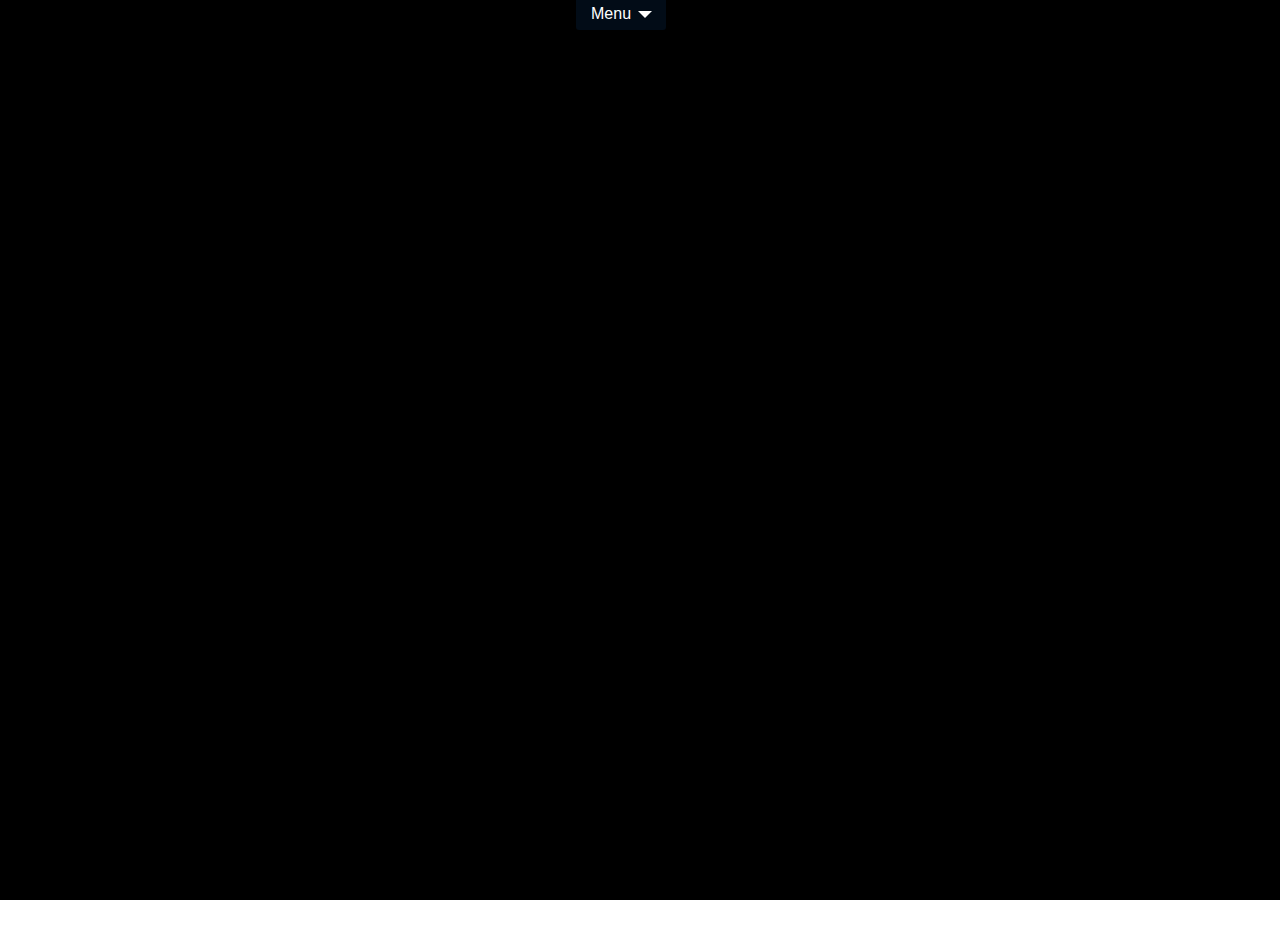
==== index.html @ 5b26d5fd "new file structure" ====
<!DOCTYPE html>
<html>
    <head>

        <meta charset="UTF-8">
        <meta name="viewport" content="width=device-width,initial-scale=1.0" />

        <title>A skimap</title>

        <link type="text/css" rel="stylesheet" href="css/reset.css" />
        <link type="text/css" rel="stylesheet" href="css/master.css" />

        <script src="https://ajax.googleapis.com/ajax/libs/jquery/1.9.0/jquery.min.js"></script>
        <script src="https://maps.google.com/maps/api/js?sensor=false"></script>
        <script src="js/infobubble.min.js"></script>
        <script src="js/skimap.js"></script>

    </head>

<body>
<!--<body class="start-animation">-->
    <p id="filter-error" class="error"></p>
    <nav id="filter">
        <a href="#" class="btn">Menu</a>
    </nav>
    <div id="map">
    </div>
    <img id="marker-image" src="img/icon-skimap-25px.jpg" />
    <img id="marker-shadow" src="img/icon-skimap-25px-shadow.png" />
    <div id="image-wrapper">
        <a href="#" class="btn">Minimize</a>
        <h2></h2>
        <ul></ul>
    </div>

</body>

</html>
---- css/master.css ----
/* COLORS
dark blue: 020C17
blue: 021325
dark green: 00353D
mid green: 006063
light green: 018687

*/
/* PAGE SETUP
--------------------------------------------------------------------------------------*/
html, body {
  width:100%;
  min-height: 100%;
  height:100%;
  overflow: hidden;
  margin:0px;
  padding: 0px;
  font-family: Calibri, Arial, sans-serif;
  position: relative;
}

/* LINK
--------------------------------------------------------------------------------------*/
a {
    text-decoration: none;
    color: #FFF;
}
a:hover {
    color:#00C4C4;
}

/* BUTTONS
--------------------------------------------------------------------------------------*/
a.btn, .info em{
    line-height: 33px;
    padding: 0 35px 0 15px;
    position: absolute;
    transition: all .2s ease;
    box-shadow: 0 8px 10px 1px rgba(0, 0, 0, 0.84);
    display: block;
    background:#020C17;
    border-radius: 0 0 3px 3px;
}
a.btn:after{
    content:"";
    position: absolute;
    top:14px;
    right:14px;
    display:block;
    width:0;
    height: 0;
    border-left: 7px solid transparent;
	border-right: 7px solid transparent;
	border-top: 7px solid #FFF;
    transition: all .2s ease;
}
a.btn:hover, a.link:hover {
    box-shadow: 0 0 5px 1px rgba(0, 0, 0, 0.84);
}
a.link {
  display:inline-block;
}
a.link:after {

  content:"";
    display:block;
    width:0;
    height: 0;
	float:right;
	margin:5px 0 0px 8px;
    border-top: 7px solid transparent;
	border-bottom: 7px solid transparent;
	border-left: 7px solid #FFF;
    transition: all .2s ease;
}
a.link:hover:after {
  border-left-color:#00C4C4; 
}
a.btn:hover:after {
    border-top: 7px solid #00C4C4;
}
.active a.btn:after {
    border-left: 7px solid transparent;
	border-right: 7px solid transparent;
	border-bottom: 7px solid #00C4C4;
    border-top: 0px;
}
.info {
  font-family:times;
  transition: all .2s ease;
  cursor: pointer;

}
.info:hover, info.active {
  color:#00C4C4;
  border-color:#00C4C4;
}
.info em {
  background: #020C17;
  padding:15px;
  color:#BFBDBD;
  font-family: Calibri, Arial, sans-serif;
  font-size: 1em;
  line-height: 1em;
  z-index:10;
}

/* MAP
--------------------------------------------------------------------------------------*/
div#mapWrapper  {
    width:95%;
    height:95%;
    overflow: hidden;
}
div#map {
    width:100%;
    height:100%;
    display:block;
    background:black;
    transition: height .4s ease;
}
div#map.small {
    height:50%;
    border-bottom: 2px solid #020C17;
}

/* MENUE
--------------------------------------------------------------------------------------*/
nav {
    width: 100%;
    display: block;
    height: 0px;
    background:#020C17;
    float:left;
    transition: height .2s ease;
    position: relative;
    color:#BFBDBD;
}
nav.active {
    height:auto;
    z-index: 1;
}
nav ul {
    margin-left:30px;
}
nav ul li {
    float: left;
    line-height: 39px;
    list-style: none outside none;
    margin: 0 4px;
    opacity: 0;
    transition: opacity .2s ease .2s;
}
nav.active ul li {
    opacity: 1;
}
nav ul li.info {
	border: 1px solid #FFFFFF;
	border-radius: 40px 40px 40px 40px;
	float: right;
	font-size: 1em;
	height: 20px;
	line-height: 22px;
	margin-right: 30px;
	margin-top: 8px;
	text-align: center;
	width: 20px;
	position:relative;
}
nav ul li.info em {
  visibility: hidden;
  opacity: 0;
  position:absolute;
  min-width:150px;
  right:0px;
}
nav ul li.info:hover em {
  visibility: visible;
  opacity: 1;
}
nav ul li a {
    line-height: 38px;
    padding:1px 5px;
    border:1px solid #BFBDBD;
	
}
nav ul li a.active {
    border:1px solid #00C4C4;
    box-shadow: 0 0 4px 0px;
	color:#00C4C4
}
nav a.btn {
    bottom: -30px;
    left: 45%;
    z-index: 1;
}
nav.active a.btn {
    color:#00C4C4;
}


p.error {
    background: #020C17;
    color: #BFBDBD;
    cursor: pointer;
    left: 120px;
    position: absolute;
    top: -30px;
    z-index: 1;
    padding: 3px 5px;
    border:1px solid red;
    box-shadow: 0 0 4px 0px;
    text-align:center;
    width:495px;
    transition: top .8s ease;
}
.filter-error p.error {
    top: 5px;
    
}


/* INFO BUBBLE
--------------------------------------------------------------------------------------*/ 
.bubble-content {
    color:#BFBDBD;
    padding-bottom: 10px;
}
.bubble-content h2 {
    color:#018687;
    font-size: 1.25em;
}
.bubble-content ul {
    margin:5px 0;
}
.bubble-content ul li {
    list-style: square;
    margin-left: 15px;
}
.bubble-content ul li:first-child {
    list-style: none;
    margin-left: 0px;
}
.bubble-content p {
    margin-bottom:10px;
}
.bubble-content a {
  
}

/* GALLERIE
--------------------------------------------------------------------------------------*/
#image-wrapper {
    width:100%;
    height:0;
    background: #00353d;
    border-top: 1px solid #020C17;
    transition: height .4s ease;
    box-shadow: 0 0 15px 3px rgba(2, 12, 23, 0.7) inset;
    background: -moz-linear-gradient(top,  #00353d 0%, #020c17 100%);
    background: -webkit-gradient(linear, left top, left bottom, color-stop(0%,#00353d), color-stop(100%,#020c17));
    background: -webkit-linear-gradient(top,  #00353d 0%,#020c17 100%);
    background: -o-linear-gradient(top,  #00353d 0%,#020c17 100%);
    background: -ms-linear-gradient(top,  #00353d 0%,#020c17 100%);
    background: linear-gradient(to bottom,  #00353d 0%,#020c17 100%);
    filter: progid:DXImageTransform.Microsoft.gradient( startColorstr='#00353d', endColorstr='#020c17',GradientType=0 );
    position: relative;
}
#image-wrapper.active {
    height:50%;
}
#image-wrapper.active a.btn {
    display: block;
}
#image-wrapper a.btn {
    display:none;
    left:46%;
    top:-3px;
}
#image-wrapper a.btn:after {
    border-top: 7px solid #FFF;
    border-bottom: 0px;
}
#image-wrapper a.btn:hover:after {
    border-top: 7px solid #00C4C4;
}

#image-wrapper > h2 {
  color: #006063;
  font-size: 1.5em;
  margin: 27px 0 0 27px;
}
#image-wrapper ul {
    width:100%;
    margin:0 15px;
    padding:10px 0;
    overflow-y:scroll;
    height: 100%;
}
#image-wrapper li {
    width:250px;
    height:150px;
    overflow: hidden;
    border:2px solid #00353D;
    border-radius: 5px;
    float:left;
    margin:20px 10px;
    /*transition: border .1s ease-in;*/
}
#image-wrapper li:last-child {
    margin-bottom:120px;
}
#image-wrapper li a {
    display: block;
}
#image-wrapper li a img {
    width:100%;
}
#image-wrapper li:hover {
    border-color: #018687;
}

/* IMAGE ZOOM
--------------------------------------------------------------------------------------*/
.zoom-wrapper {
    width:90%;
    height:90%;
    z-index: 10;
    position: absolute;
    top:5%;
    left: 5%;
    overflow: hidden;
}
.zoom-wrapper a.btn {
    opacity: 0;
    right:10px;
    top:0;
	transition: none;
}
.zoom-wrapper:hover a.btn {
    opacity: 1;
}
.img-wrapper {
    width:102%;
    height:100%;
    overflow-y: scroll; 
}
.img-wrapper img {
    width:100%;
    cursor: pointer;
}
.zoom-background {
    width: 100%;
    height: 100%;
    background: #020C17;
    opacity: 0.9;
    position: absolute;
    z-index:9;
    top: 0;
    left: 0;
}

/* START ANIMATION
--------------------------------------------------------------------------------------*/
.start-animation nav a.btn {
    bottom:40px!important;
}

/* MISC
--------------------------------------------------------------------------------------*/
img#marker-image, img#marker-shadow {
    display:none;
}
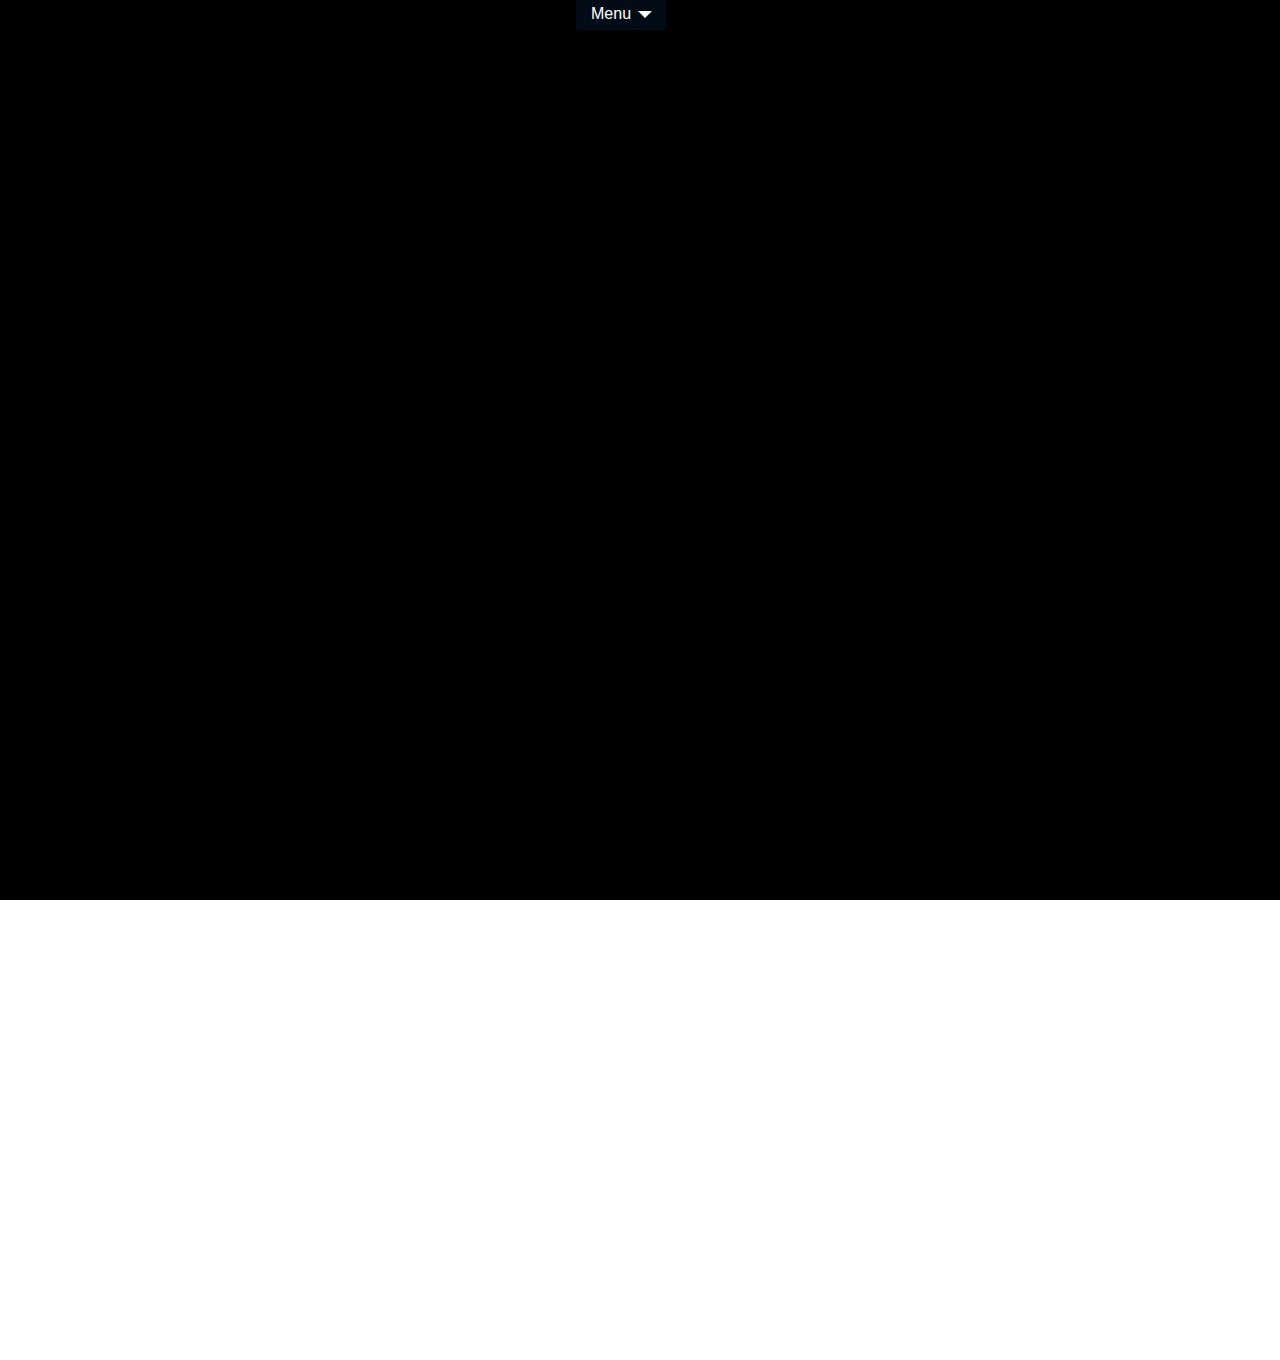
==== commit 74699022: "restrucutred" ====
--- a/index.html
+++ b/index.html
@@ -29,8 +29,10 @@
     <img id="marker-shadow" src="img/icon-skimap-25px-shadow.png" />
     <div id="image-wrapper">
         <a href="#" class="btn">Minimize</a>
-        <h2></h2>
-        <ul></ul>
+        <h1 data-text="heading"></h1>
+        <div class="scroll-container">
+            <ul></ul>
+        </div>
     </div>
 
 </body>
--- a/css/master.css
+++ b/css/master.css
@@ -19,6 +19,24 @@
   position: relative;
 }
 
+/* TEXT
+--------------------------------------------------------------------------------------*/
+h1 {
+    font-size:38px;
+    line-height: 60px;
+    color: #006063;
+    margin: 35px 0 10px 27px
+}
+h2 {
+    font-size:24px;
+    line-height: 25px;
+    color:#018687;
+    margin-bottom: 20px;
+}
+p {
+    font-size:16px
+    line-height:1.3;
+}
 /* LINK
 --------------------------------------------------------------------------------------*/
 a {
@@ -36,7 +54,7 @@
     padding: 0 35px 0 15px;
     position: absolute;
     transition: all .2s ease;
-    box-shadow: 0 8px 10px 1px rgba(0, 0, 0, 0.84);
+    /*box-shadow: 0 8px 10px 1px rgba(0, 0, 0, 0.84);*/
     display: block;
     background:#020C17;
     border-radius: 0 0 3px 3px;
@@ -74,7 +92,12 @@
     transition: all .2s ease;
 }
 a.link:hover:after {
-  border-left-color:#00C4C4; 
+  border-left-color:#00C4C4;
+}
+a.link.big:after {
+    border-top-width: 15px;
+    border-bottom-width: 15px;
+    border-left-width: 15px;
 }
 a.btn:hover:after {
     border-top: 7px solid #00C4C4;
@@ -100,8 +123,6 @@
   padding:15px;
   color:#BFBDBD;
   font-family: Calibri, Arial, sans-serif;
-  font-size: 1em;
-  line-height: 1em;
   z-index:10;
 }
 
@@ -158,7 +179,7 @@
 	border: 1px solid #FFFFFF;
 	border-radius: 40px 40px 40px 40px;
 	float: right;
-	font-size: 1em;
+
 	height: 20px;
 	line-height: 22px;
 	margin-right: 30px;
@@ -182,7 +203,7 @@
     line-height: 38px;
     padding:1px 5px;
     border:1px solid #BFBDBD;
-	
+
 }
 nav ul li a.active {
     border:1px solid #00C4C4;
@@ -216,19 +237,16 @@
 }
 .filter-error p.error {
     top: 5px;
-    
+
 }
 
 
 /* INFO BUBBLE
---------------------------------------------------------------------------------------*/ 
+--------------------------------------------------------------------------------------*/
 .bubble-content {
     color:#BFBDBD;
     padding-bottom: 10px;
-}
-.bubble-content h2 {
-    color:#018687;
-    font-size: 1.25em;
+    position:relative;
 }
 .bubble-content ul {
     margin:5px 0;
@@ -241,22 +259,21 @@
     list-style: none;
     margin-left: 0px;
 }
-.bubble-content p {
-    margin-bottom:10px;
-}
 .bubble-content a {
-  
-}
-
+    bottom: 10px;
+    overflow: hidden;
+    position: absolute;
+    right: 0;
+}
 /* GALLERIE
 --------------------------------------------------------------------------------------*/
 #image-wrapper {
     width:100%;
-    height:0;
+    height:50%;
     background: #00353d;
-    border-top: 1px solid #020C17;
+    border-top: 10px solid #020C17;
     transition: height .4s ease;
-    box-shadow: 0 0 15px 3px rgba(2, 12, 23, 0.7) inset;
+    /*box-shadow: 0 0 15px 3px rgba(2, 12, 23, 0.7) inset;*/
     background: -moz-linear-gradient(top,  #00353d 0%, #020c17 100%);
     background: -webkit-gradient(linear, left top, left bottom, color-stop(0%,#00353d), color-stop(100%,#020c17));
     background: -webkit-linear-gradient(top,  #00353d 0%,#020c17 100%);
@@ -284,28 +301,21 @@
 #image-wrapper a.btn:hover:after {
     border-top: 7px solid #00C4C4;
 }
-
-#image-wrapper > h2 {
-  color: #006063;
-  font-size: 1.5em;
-  margin: 27px 0 0 27px;
-}
 #image-wrapper ul {
-    width:100%;
-    margin:0 15px;
-    padding:10px 0;
-    overflow-y:scroll;
-    height: 100%;
+    height: 150px;
+
+
+    padding: 10px 0;
+    width: 1000%;
 }
 #image-wrapper li {
-    width:250px;
-    height:150px;
+    border: 2px solid #00353D;
+    border-radius: 5px;
+    float: left;
+    height: 150px;
+    margin: 0;
     overflow: hidden;
-    border:2px solid #00353D;
-    border-radius: 5px;
-    float:left;
-    margin:20px 10px;
-    /*transition: border .1s ease-in;*/
+    width: 140px;
 }
 #image-wrapper li:last-child {
     margin-bottom:120px;
@@ -343,7 +353,7 @@
 .img-wrapper {
     width:102%;
     height:100%;
-    overflow-y: scroll; 
+    overflow-y: scroll;
 }
 .img-wrapper img {
     width:100%;
@@ -370,4 +380,10 @@
 --------------------------------------------------------------------------------------*/
 img#marker-image, img#marker-shadow {
     display:none;
+}
+.scroll-container {
+    display: block;
+    overflow-x: scroll;
+    overflow-y: hidden;
+
 }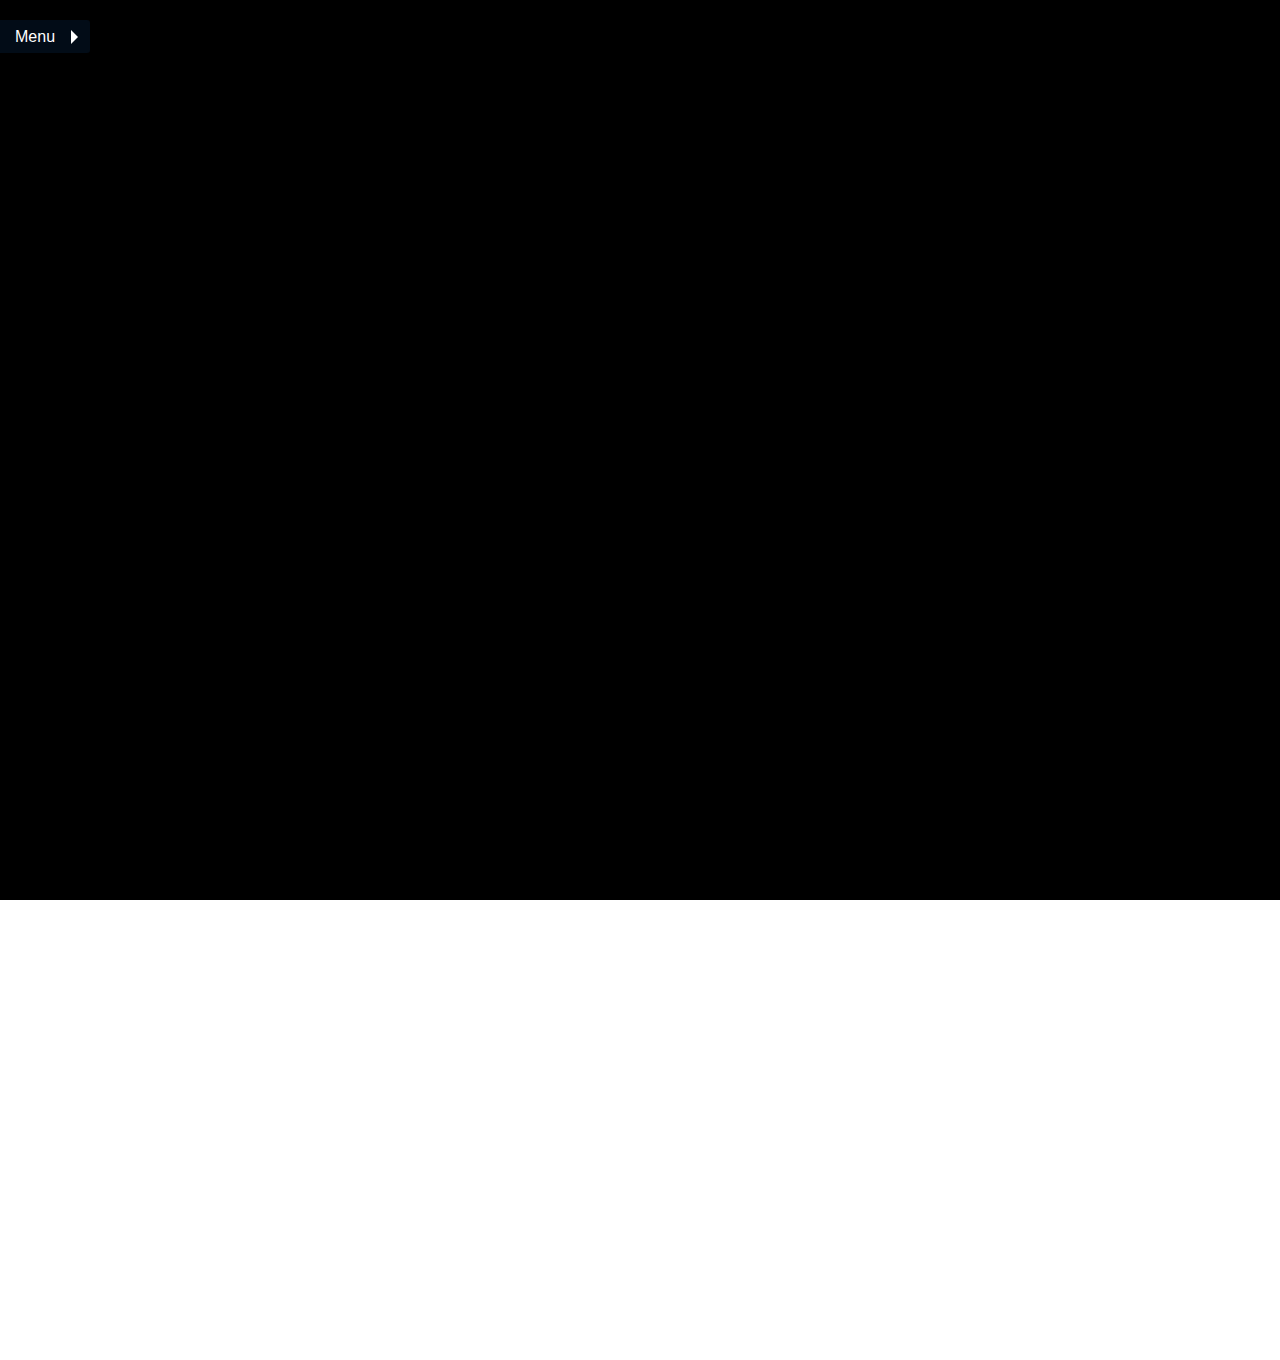
==== commit c4e9d517: "changed menu position" ====
--- a/index.html
+++ b/index.html
@@ -21,7 +21,7 @@
 <!--<body class="start-animation">-->
     <p id="filter-error" class="error"></p>
     <nav id="filter">
-        <a href="#" class="btn">Menu</a>
+        <a href="#" class="btn right">Menu</a>
     </nav>
     <div id="map">
     </div>
--- a/css/master.css
+++ b/css/master.css
@@ -71,6 +71,14 @@
 	border-right: 7px solid transparent;
 	border-top: 7px solid #FFF;
     transition: all .2s ease;
+}
+a.btn.right:after {
+    border-bottom: 7px solid rgba(0, 0, 0, 0);
+    border-left: 7px solid #FFFFFF;
+    border-top: 7px solid rgba(0, 0, 0, 0);
+    right: 5px;
+    top: 10px;
+    transition:all 0.3s ease;
 }
 a.btn:hover, a.link:hover {
     box-shadow: 0 0 5px 1px rgba(0, 0, 0, 0.84);
@@ -100,13 +108,20 @@
     border-left-width: 15px;
 }
 a.btn:hover:after {
-    border-top: 7px solid #00C4C4;
+    /*border-top: 7px solid #00C4C4;*/
 }
 .active a.btn:after {
     border-left: 7px solid transparent;
 	border-right: 7px solid transparent;
 	border-bottom: 7px solid #00C4C4;
     border-top: 0px;
+}
+.active a.btn.right:after {
+    border-left: 0px;
+    border-right: 7px solid #00C4C4;
+    border-bottom: 7px solid transparent;
+    border-top: 7px solid transparent;
+    right:15px;
 }
 .info {
   font-family:times;
@@ -148,17 +163,27 @@
 /* MENUE
 --------------------------------------------------------------------------------------*/
 nav {
-    width: 100%;
+    background: #020c17;
+    background: -moz-linear-gradient(left,  #020c17 0%, #00353d 100%);
+    background: -webkit-gradient(linear, left top, right top, color-stop(0%,#020c17), color-stop(100%,#00353d));
+    background: -webkit-linear-gradient(left,  #020c17 0%,#00353d 100%);
+    background: -o-linear-gradient(left,  #020c17 0%,#00353d 100%);
+    background: -ms-linear-gradient(left,  #020c17 0%,#00353d 100%);
+    background: linear-gradient(to right,  #020c17 0%,#00353d 100%);
+    filter: progid:DXImageTransform.Microsoft.gradient( startColorstr='#020c17', endColorstr='#00353d',GradientType=1 );
+
+
+    color: #BFBDBD;
     display: block;
-    height: 0px;
-    background:#020C17;
-    float:left;
-    transition: height .2s ease;
-    position: relative;
-    color:#BFBDBD;
+    height: 100%;
+    left: -30%;
+    position: absolute;
+    transition: left 0.2s ease 0s;
+    width: 30%;
+    border-right:10px solid #000;
 }
 nav.active {
-    height:auto;
+    left:0%;
     z-index: 1;
 }
 nav ul {
@@ -211,8 +236,9 @@
 	color:#00C4C4
 }
 nav a.btn {
-    bottom: -30px;
-    left: 45%;
+    border-radius: 0 3px 3px 0;
+    left: 100%;
+    top:20px;
     z-index: 1;
 }
 nav.active a.btn {
@@ -303,10 +329,9 @@
 }
 #image-wrapper ul {
     height: 150px;
-
-
     padding: 10px 0;
-    width: 1000%;
+    width: 100%;
+    margin:0 auto;
 }
 #image-wrapper li {
     border: 2px solid #00353D;
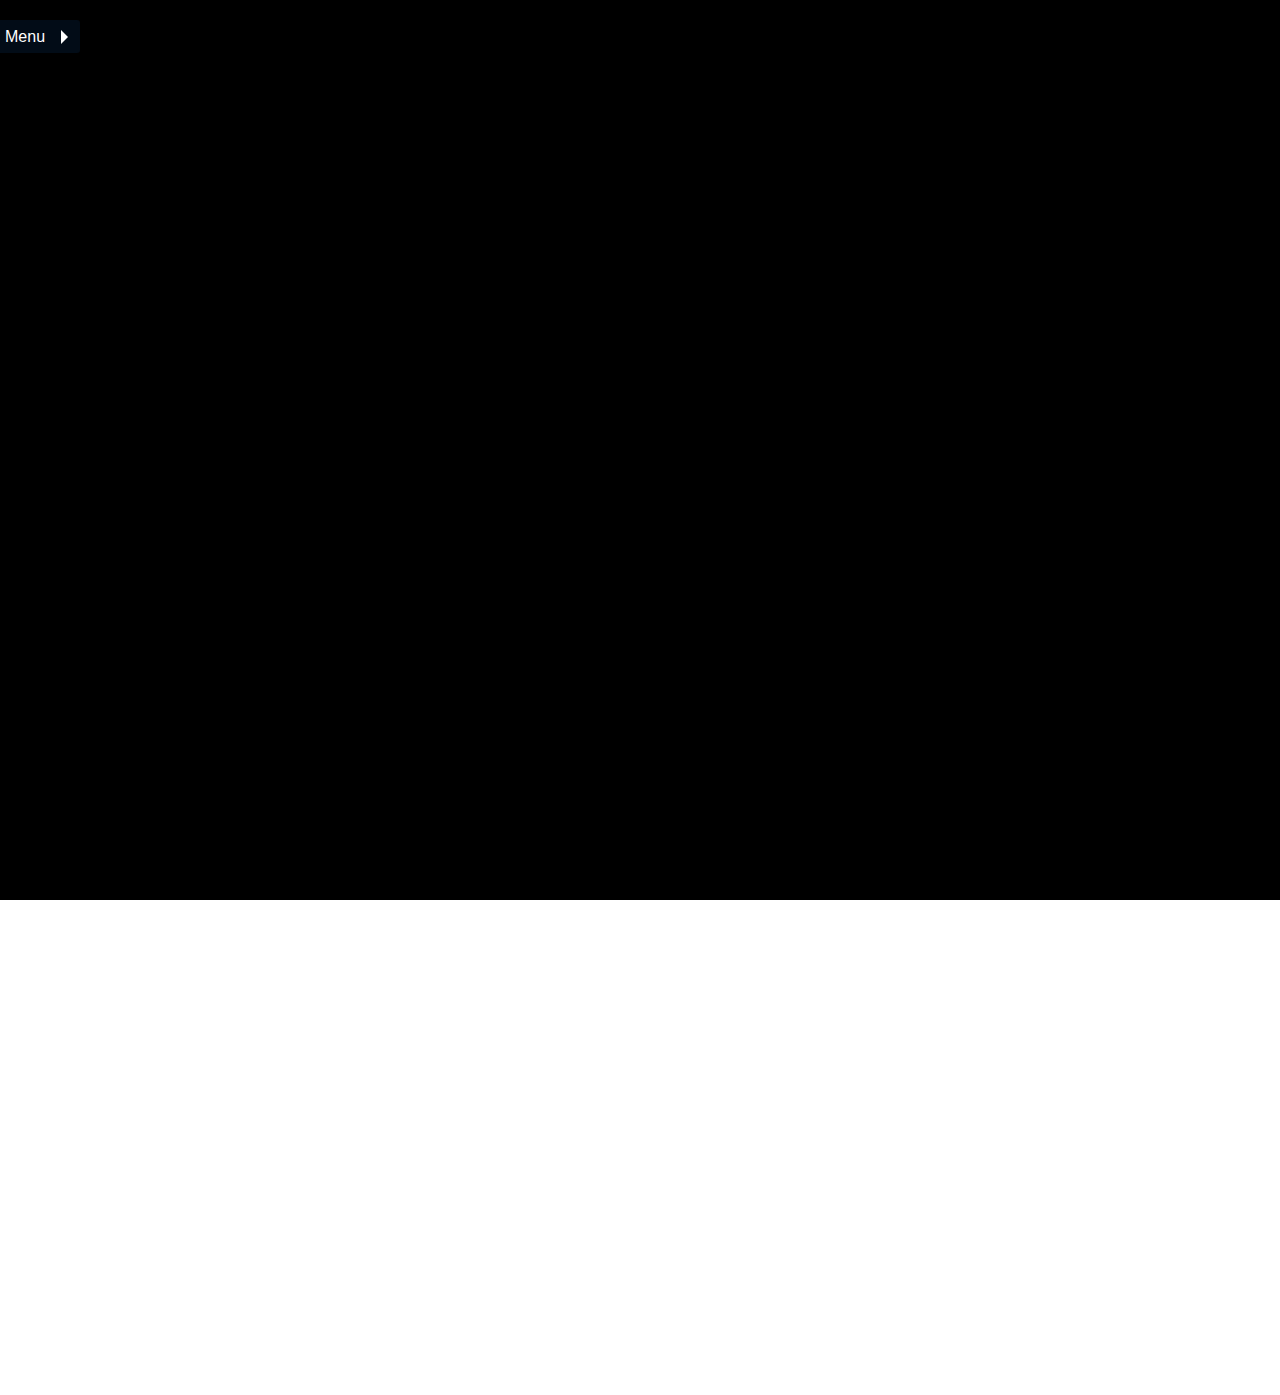
==== commit be2f3d43: "fixed height & scrolling on navigation" ====
--- a/index.html
+++ b/index.html
@@ -22,6 +22,7 @@
     <p id="filter-error" class="error"></p>
     <nav id="filter">
         <a href="#" class="btn right">Menu</a>
+        <div class="scroll-container"></div>
     </nav>
     <div id="map">
     </div>
--- a/css/master.css
+++ b/css/master.css
@@ -32,6 +32,12 @@
     line-height: 25px;
     color:#018687;
     margin-bottom: 20px;
+}
+h3 {
+    font-size:20px;
+    line-height: 22px;
+    color:#018687;
+    margin:20px 0;
 }
 p {
     font-size:16px
@@ -159,6 +165,10 @@
     height:50%;
     border-bottom: 2px solid #020C17;
 }
+div#map.activeMenu {
+    width:75%;
+    left:25%;
+}
 
 /* MENUE
 --------------------------------------------------------------------------------------*/
@@ -176,64 +186,62 @@
     color: #BFBDBD;
     display: block;
     height: 100%;
-    left: -30%;
-    position: absolute;
+    left: -25%;
+    position: fixed;
     transition: left 0.2s ease 0s;
-    width: 30%;
+    width: 25%;
     border-right:10px solid #000;
+    padding: 25px;
+
+
+    -moz-box-sizing:border-box;
+    -webkit-box-sizing:border-box;
+    -ms-box-sizing:border-box;
+    -o-box-sizing:border-box;
+    box-sizing:border-box;
 }
 nav.active {
     left:0%;
     z-index: 1;
 }
 nav ul {
-    margin-left:30px;
+    margin-bottom: 20px;
 }
 nav ul li {
-    float: left;
-    line-height: 39px;
     list-style: none outside none;
-    margin: 0 4px;
+    opacity: 1;
+}
+nav.active ul li {
+}
+nav ul li a {
+    display:block;
+    line-height: 35px;
+    position: relative;
+    border-bottom: 2px solid #00353D;
+}
+nav ul li a.active {
+    border-bottom:2px solid #00C4C4;
+	color:#00C4C4
+}
+nav ul li a:after, nav ul li a:before {
+    background: none repeat scroll 0 0 #FFFFFF;
+    content: "";
+    display: block;
+    height: 2px;
+    opacity: 1;
+    position: absolute;
+    right: 5px;
+    top: 18px;
+    width: 12px;
+}
+nav ul li a:before {
+    height: 12px;
+    right: 10px;
+    top: 13px;
+    width: 2px;
+}
+nav ul li a.active:before {
     opacity: 0;
-    transition: opacity .2s ease .2s;
-}
-nav.active ul li {
-    opacity: 1;
-}
-nav ul li.info {
-	border: 1px solid #FFFFFF;
-	border-radius: 40px 40px 40px 40px;
-	float: right;
-
-	height: 20px;
-	line-height: 22px;
-	margin-right: 30px;
-	margin-top: 8px;
-	text-align: center;
-	width: 20px;
-	position:relative;
-}
-nav ul li.info em {
-  visibility: hidden;
-  opacity: 0;
-  position:absolute;
-  min-width:150px;
-  right:0px;
-}
-nav ul li.info:hover em {
-  visibility: visible;
-  opacity: 1;
-}
-nav ul li a {
-    line-height: 38px;
-    padding:1px 5px;
-    border:1px solid #BFBDBD;
-
-}
-nav ul li a.active {
-    border:1px solid #00C4C4;
-    box-shadow: 0 0 4px 0px;
-	color:#00C4C4
 }
 nav a.btn {
     border-radius: 0 3px 3px 0;
@@ -349,7 +357,8 @@
     display: block;
 }
 #image-wrapper li a img {
-    width:100%;
+    width:180%;
+    margin-left: -80%;
 }
 #image-wrapper li:hover {
     border-color: #018687;
@@ -408,7 +417,30 @@
 }
 .scroll-container {
     display: block;
-    overflow-x: scroll;
-    overflow-y: hidden;
-
-}+    overflow-y: scroll;
+    overflow-x: hidden;
+    height:100%;
+}
+
+/* MEDIA QUERIES
+--------------------------------------------------------------------------------------*/
+@media screen and (max-width: 600px) {
+  nav {
+    width:50%;
+    left:-50%;
+  }
+  #map.activeMenu {
+    left:50%;
+    width:50%;
+  }
+
+  #image-wrapper.active {
+    height:70%;
+  }
+  div#map.small {
+    height:30%;
+  }
+
+}
+
+
